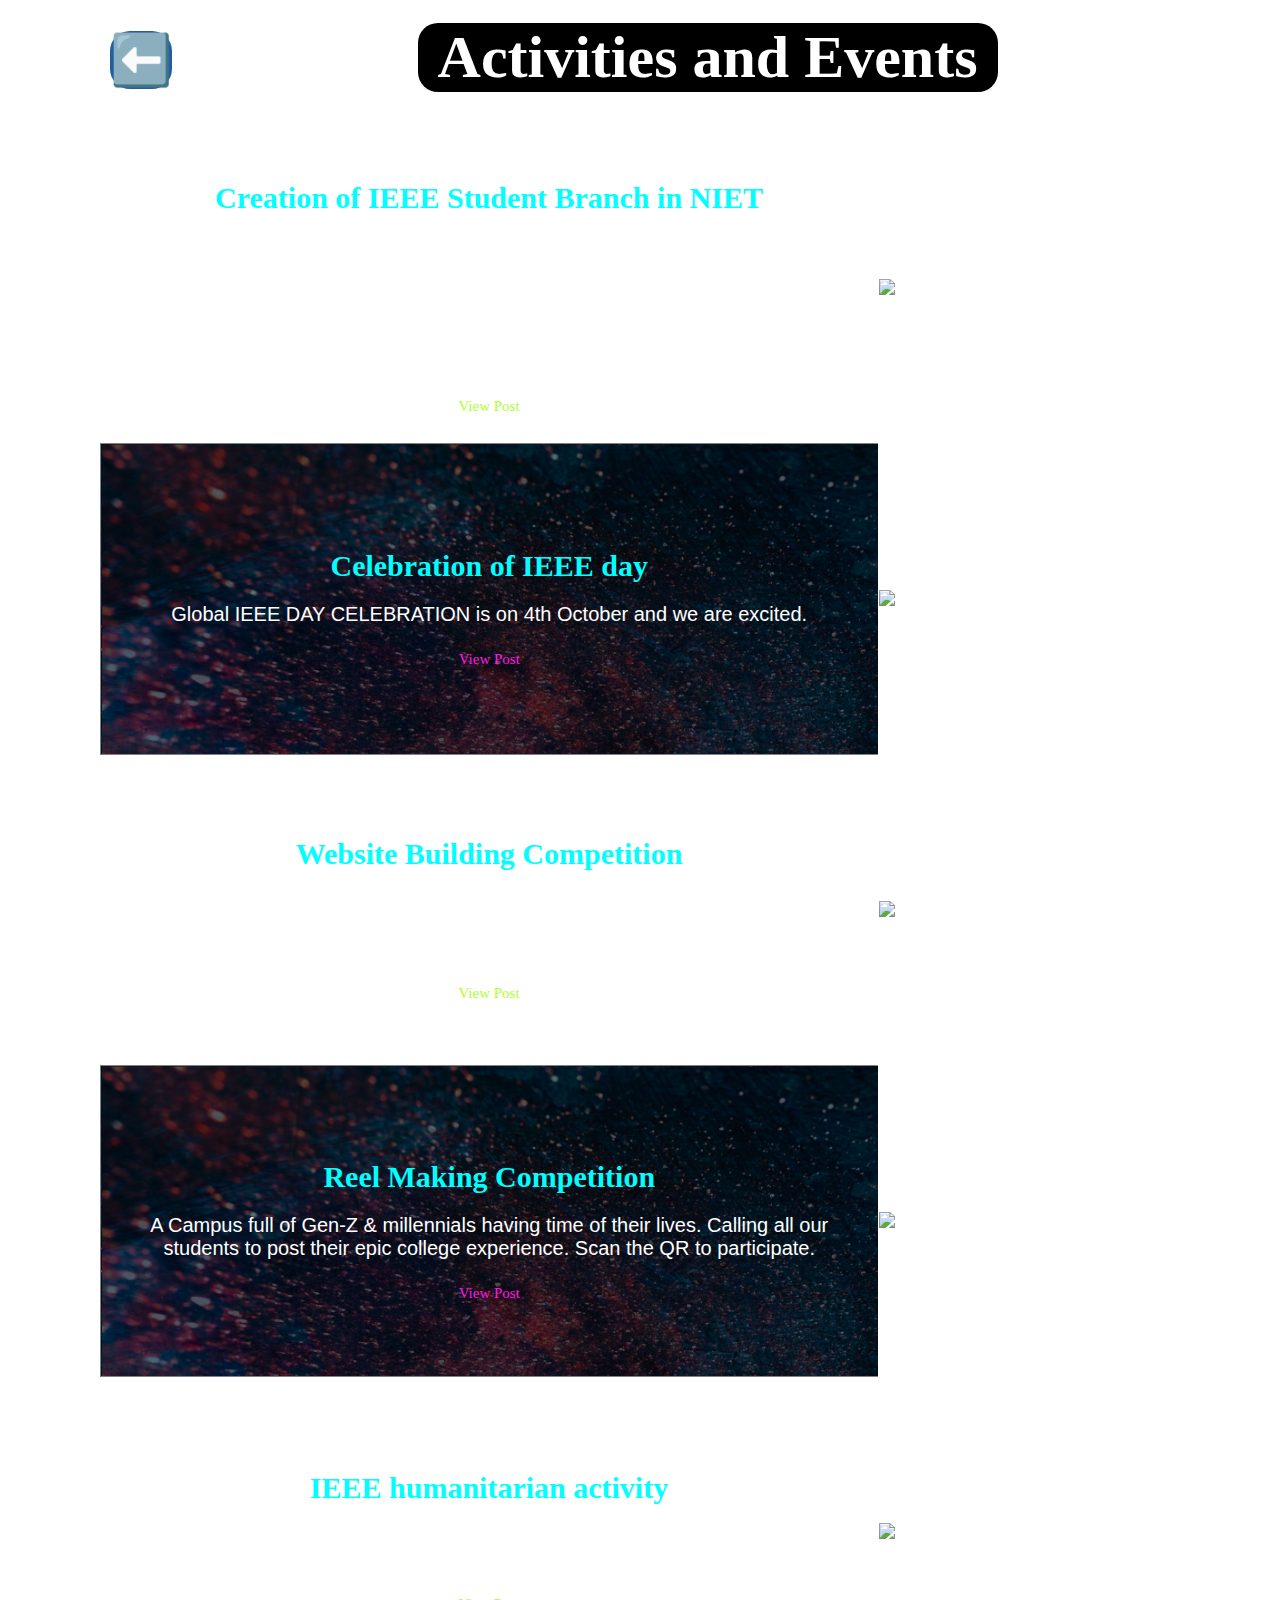
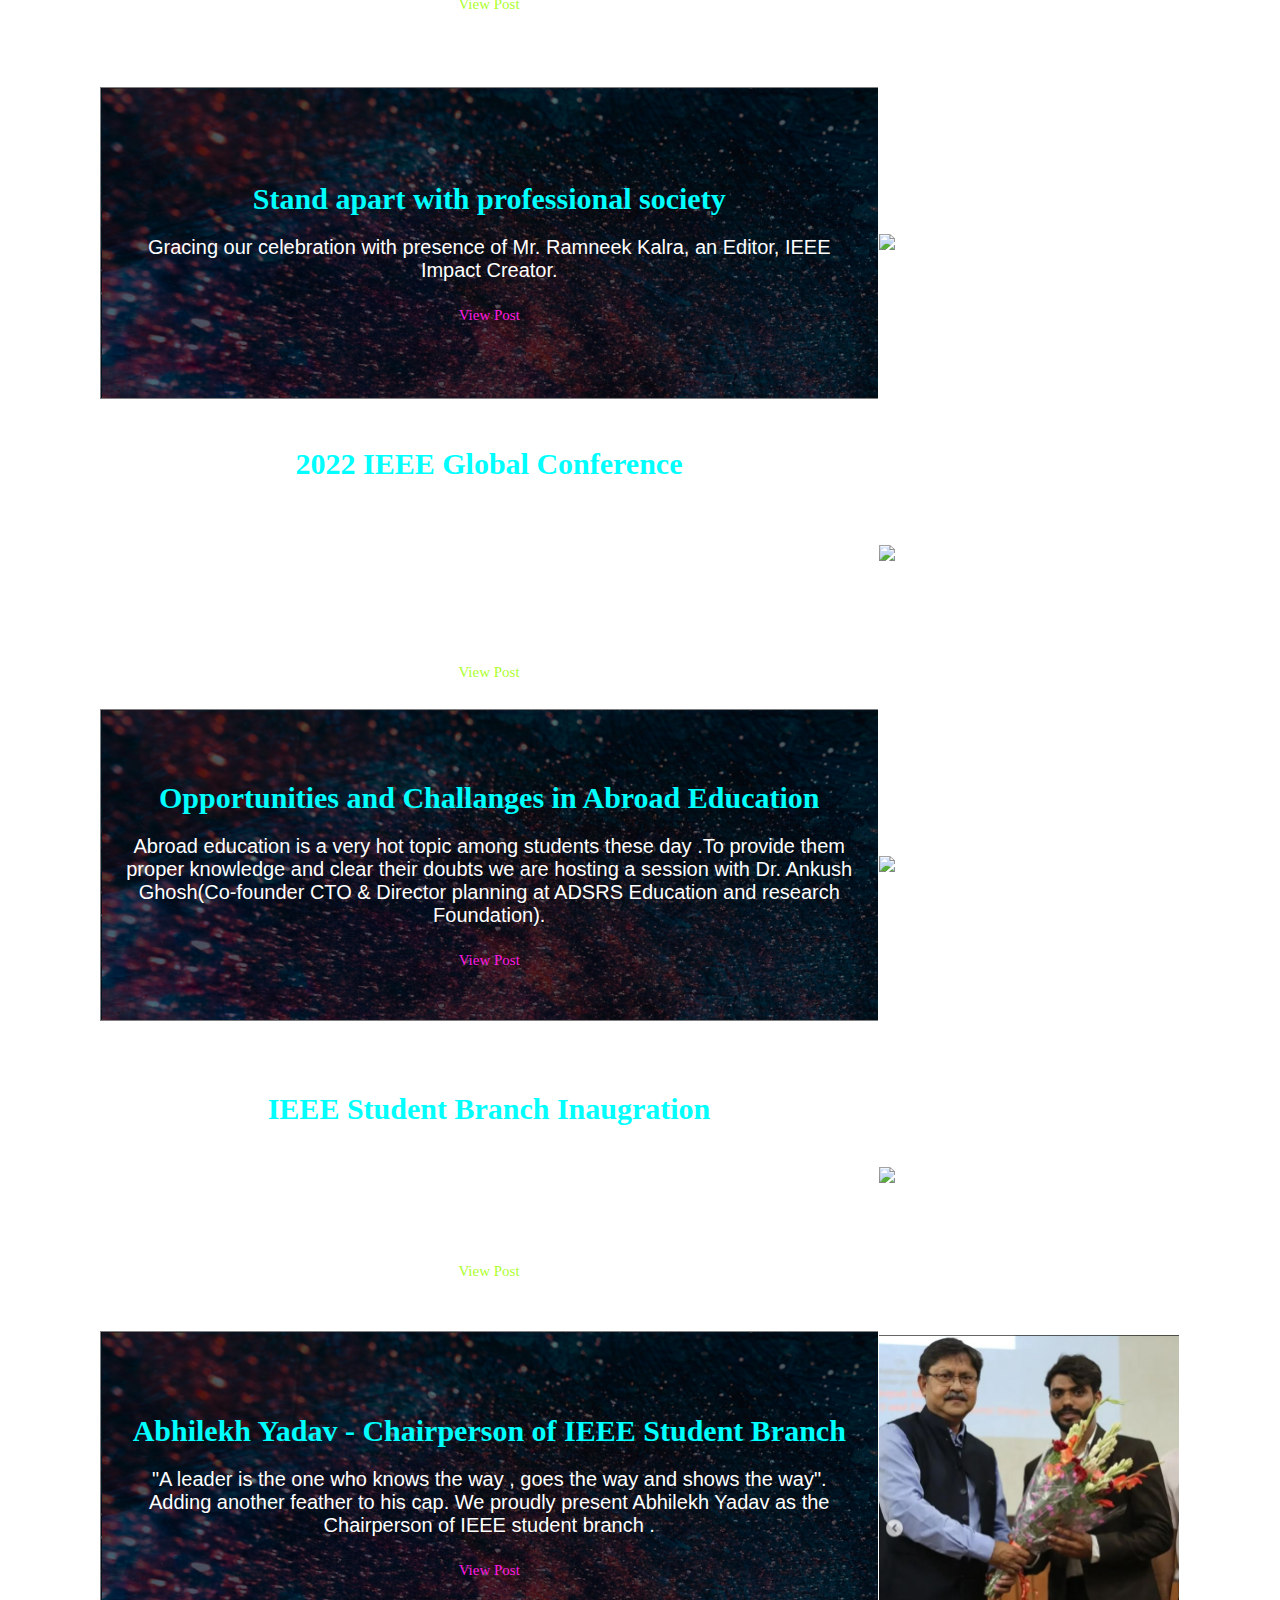
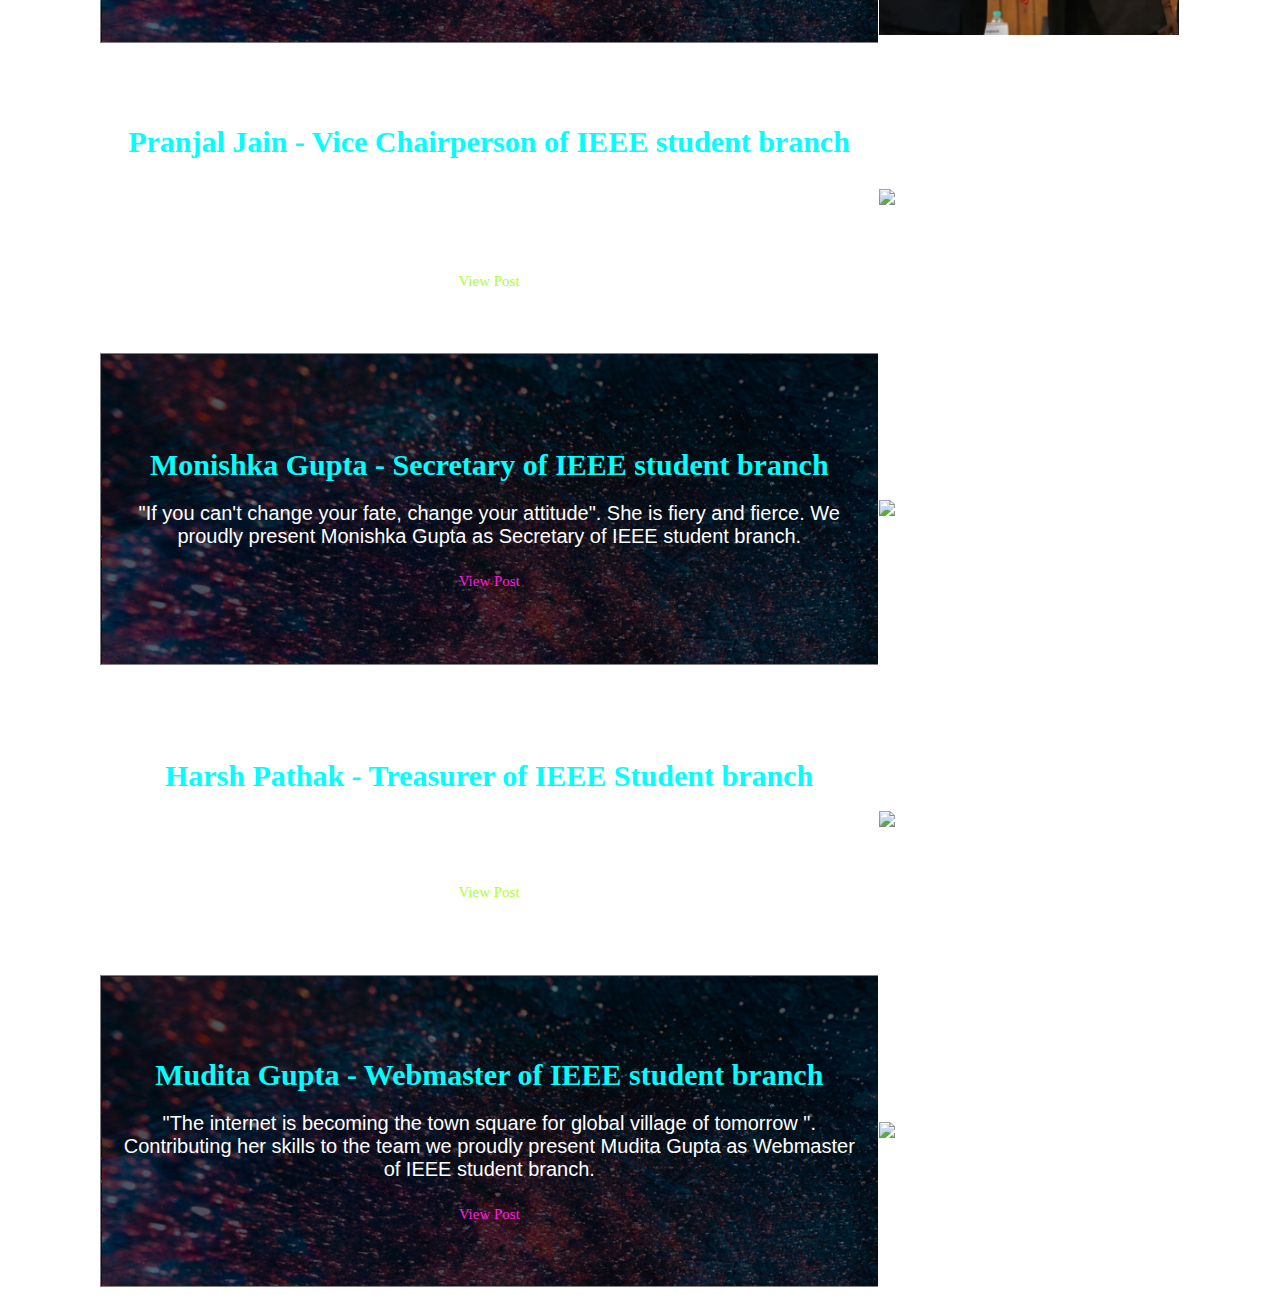
==== activities.html @ 24379b4c "Add files via upload" ====
<!DOCTYPE html>
<html lang="en">
<head>
    <meta charset="UTF-8">
    <meta http-equiv="X-UA-Compatible" content="IE=edge">
    <meta name="viewport" content="width=device-width, initial-scale=1.0">
    <link rel="stylesheet" href="activities.css">
    <title>Activities and Events</title>
</head>
<body>
    <div class = "main_div">

        <div class = "top">
        <a class = "back" href="index.html">⬅️</a>
        <h1 class = "heading_top">Activities and Events</h1>
        </div>
    <table>

        <!------------------------------------------------------------------------------------------------------------------>

        <tr>
            <td class = "content_even">
                <h1>Creation of IEEE Student Branch in NIET</h1>
                <p>IEEE is a nonprofit organization founded in 1963.
                    Its purpose is to foster technological innovation and excellence for the benefit of humanity.
                    With great pride we announce that Noida Institute Of Engineering & Technology now has its own 
                    IEEE Student branch. IEEE Student Branch provides opportunities to meet and learn from fellow IEEE 
                    Student and engage with professional IEEE members locally.</p>
                <a class = "a_even" href="https://www.instagram.com/p/ChJ-IkKBwUF/">View Post</a>
            </td>
            <td class = "image">
                <img src = "IEEE image.png">
            </td>
        </tr>
        
        <!------------------------------------------------------------------------------------------------------------------>

        <tr>
            <td class = "content_odd">
                <h1>Celebration of IEEE day</h1>
                <p>Global IEEE DAY CELEBRATION is on 4th October and we are excited.</p>
                <a class = "a_odd" href="https://www.instagram.com/p/CjQxkMDPTFe/">View Post</a>
            </td>
            <td class = "image">
                <img src="IEEE_day.png">
            </td>
        </tr>

        <!------------------------------------------------------------------------------------------------------------------>

        <tr>
            <td class = "content_even">
                <h1>Website Building Competition</h1>
                <p>Show your creativity by making a website for IEEE student branch NIET. Scan the QR to 
                    register . Winner will get IEEE membership for free and will become a member of core 
                    team.</p>
                <a class = "a_even" href="https://www.instagram.com/p/CjITxdyvL9n/">View Post</a>
            </td>
            <td class = "image">
                <img src = "website_builder.png">
            </td>
        </tr>

        <!------------------------------------------------------------------------------------------------------------------>
        
        <tr>
            <td class = "content_odd">
                <h1>Reel Making Competition</h1>
                <p>A Campus full of Gen-Z & millennials having time of their lives. Calling all our students to post their
                     epic college experience. Scan the QR to participate.</p>
                <a class = "a_odd" href="https://www.instagram.com/p/CjISdxwv2MH/">View Post</a>
            </td>
            <td class = "image">
                <img src="reel_making_cmpt.png">
            </td>
        </tr>

        <!------------------------------------------------------------------------------------------------------------------>

        <tr>
            <td class = "content_even">
                <h1>IEEE humanitarian activity</h1>
                <p>"IEEE Humanitarian Activity". We are thankful to all Teachers of our institution for contributing.</p>
                <a class = "a_even" href="https://www.instagram.com/p/CjIRebWvA7K/">View Post</a>
            </td>
            <td class = "image">
                <img src = "IEEE_humanitarian_activity.png">
            </td>
        </tr>

        <!------------------------------------------------------------------------------------------------------------------>

        <tr>
            <td class = "content_odd">
                <h1>Stand apart with professional society</h1>
                <p>Gracing our celebration with presence of Mr. Ramneek Kalra, an Editor, IEEE Impact Creator.</p>
                <a class = "a_odd" href="https://www.instagram.com/p/CjIQpEBPgfr/">View Post</a>
            </td>
            <td class = "image">
                <img src="Ramneek_kalra.png">
            </td>
        </tr>

        <!------------------------------------------------------------------------------------------------------------------>

        <tr>
            <td class = "content_even">
                <h1>2022 IEEE Global Conference</h1>
                <p>2022 IEEE Global Conference on Computing Power and Communication Technologies (GlobConPT) was organised from September 23-25, 2022 at India Habitat centre, Lodhi road, New Delhi . IEEE Fellows and 35 Vice Chancellors were present there .
                    IEEE NIET SB was elated to witness an event like this . It was a great learning experience. Our members acted as Volunteers and hosts for various sessions.</p>
                <a class = "a_even" href="https://www.instagram.com/p/CjGejD7PdRx/">View Post</a>
            </td>
            <td class = "image">
                <img src = "IEEE_GC.png">
            </td>
        </tr>

        <!------------------------------------------------------------------------------------------------------------------>

        <tr>
            <td class = "content_odd">
                <h1>Opportunities and Challanges in Abroad Education</h1>
                <p>Abroad education is a very hot topic among students these day .To provide them proper knowledge and clear their doubts we are hosting a session with Dr. Ankush Ghosh(Co-founder CTO & Director planning at ADSRS Education and research Foundation).</p>
                <a class = "a_odd" href="https://www.instagram.com/p/Cig8F8pvouG/">View Post</a>
            </td>
            <td class = "image">
                <img src="Dr_Ankush_Ghosh.png">
            </td>
        </tr>

        <!------------------------------------------------------------------------------------------------------------------>

        <tr>
            <td class = "content_even">
                <h1>IEEE Student Branch Inaugration</h1>
                <p>"The beginning is the most important part of work". With that being said. We were happy to inaugrate IEEE NIET student branch on 2-9-22 in gracious presence of Mr. Deepak Mathur Sir (Director IEEE Region 10 and former Chief General Manager,ONGC).</p>
                <a class = "a_even" href="https://www.instagram.com/p/CiARB5hJAAc/">View Post</a>
            </td>
            <td class = "image">
                <img src = "Deepak_Mathur_Sir.png">
            </td>
        </tr>

        <!------------------------------------------------------------------------------------------------------------------>

        <tr>
            <td class = "content_odd">
                <h1>Abhilekh Yadav - Chairperson of IEEE Student Branch</h1>
                <p>"A leader is the one who knows the way , goes the way and shows the way". Adding another feather to his cap. We proudly present Abhilekh Yadav as the Chairperson of IEEE student branch .</p>
                <a class = "a_odd" href="https://www.instagram.com/p/CiCniktJa0v/">View Post</a>
            </td>
            <td class = "image">
                <img src="Abhilekh.png">
            </td>
        </tr>

        <!------------------------------------------------------------------------------------------------------------------>

        <tr>
            <td class = "content_even">
                <h1>Pranjal Jain - Vice Chairperson of IEEE student branch</h1>
                <p>"Integrity, insight, and inclusiveness are the three essential qualities of leadership". Bringing her charismatic energy .We proudly present Pranjal Jain as Vice Chairperson of IEEE student branch.</p>
                <a class = "a_even" href="https://www.instagram.com/p/CiC6CZVqjAj/">View Post</a>
            </td>
            <td class = "image">
                <img src = "Pranjal.png">
            </td>
        </tr>

        <!------------------------------------------------------------------------------------------------------------------>

        <tr>
            <td class = "content_odd">
                <h1>Monishka Gupta - Secretary of IEEE student branch</h1>
                <p>"If you can't change your fate, change your attitude". She is fiery and fierce. We proudly present Monishka Gupta as Secretary of IEEE student branch.</p>
                <a class = "a_odd" href="https://www.instagram.com/p/CiDC0oTJ07w/">View Post</a>
            </td>
            <td class = "image">
                <img src="Monishka.png">
            </td>
        </tr>

        <!------------------------------------------------------------------------------------------------------------------>

        <tr>
            <td class = "content_even">
                <h1>Harsh Pathak - Treasurer of IEEE Student branch</h1>
                <p>"Let the money flow". Who is better than him to take up this role .We proudly present Harsh Pathak as Treasurer of IEEE Student branch.</p>
                <a class = "a_even" href="https://www.instagram.com/p/CiDHdmHJI0f/">View Post</a>
            </td>
            <td class = "image">
                <img src = "Harsh.png">
            </td>
        </tr>

        <!------------------------------------------------------------------------------------------------------------------>

        <tr>
            <td class = "content_odd">
                <h1>Mudita Gupta - Webmaster of IEEE student branch</h1>
                <p>"The internet is becoming the town square for global village of tomorrow ". Contributing her skills to the team we proudly present Mudita Gupta as Webmaster of IEEE student branch.</p>
                <a class = "a_odd" href="https://www.instagram.com/p/CiDQVCSK-Fw/">View Post</a>
            </td>
            <td class = "image">
                <img src="Mudita.png">
            </td>
        </tr>

        <!------------------------------------------------------------------------------------------------------------------>

    </table>
    </div>
</body>
</html>
---- activities.css ----
body{
    font-family: sans-serif;
    font-size:20px;
    color: white;
    margin-left: 100px;
    margin-right: 100px;
    background-image: url("abstract5.jpg");
    background-size: 100%;
}

table,tr,td{
    /*border: 2px solid black; to be removed after work is done*/
    border-collapse: collapse; /* to be removed after work is done*/
}
img{
    width : 300px;
}
.content_even{
    padding: 0px 20px;
    background-image: url(sandtexture1.jpg);
    background-size: 100%;
    height: 310px;
    width: 844px;
    text-align: center;
}
h1{
    font-family: cursive;
    font-size: 30px;
    color:aqua;
}

.content_odd{
    padding: 0px 20px;
    background-image: url(abstract2.jpg);
    background-size: 100%;
    height: 310px;
    width: 844px;
    text-align: center;
    border: 1px solid grey;
    border-right: none;
}
/*---------------------------------------------------------------------------------------------------*/
.top{
    height: 100px;
    padding-top: 15px;
    background-image: url(abstract4.jpg);
    background-size: 100%;
    margin-bottom: 10px;
}
.back{
    font-size: 50px;
    display: inline-block;
    margin-left: 10px;
    background-color: rgb(33 95 158);
    border-radius: 20px;
}
.heading_top{
    display: inline-block;
    color: white;
    font-family: garamond;
    font-size: 60px;
    margin: 0px 0px 0px 240px;
    background-color: black;
    padding: 0px 20px;
    border-radius: 20px;
}

/*---------------------------------------------------------------------------------------------------*/
a{
    font-size: 15px;
    font-family: cursive;
    text-decoration: none;
    color: black;
}

.a_even{
    color: greenyellow;
}
.a_odd{
    color: rgb(255, 27, 225);
}
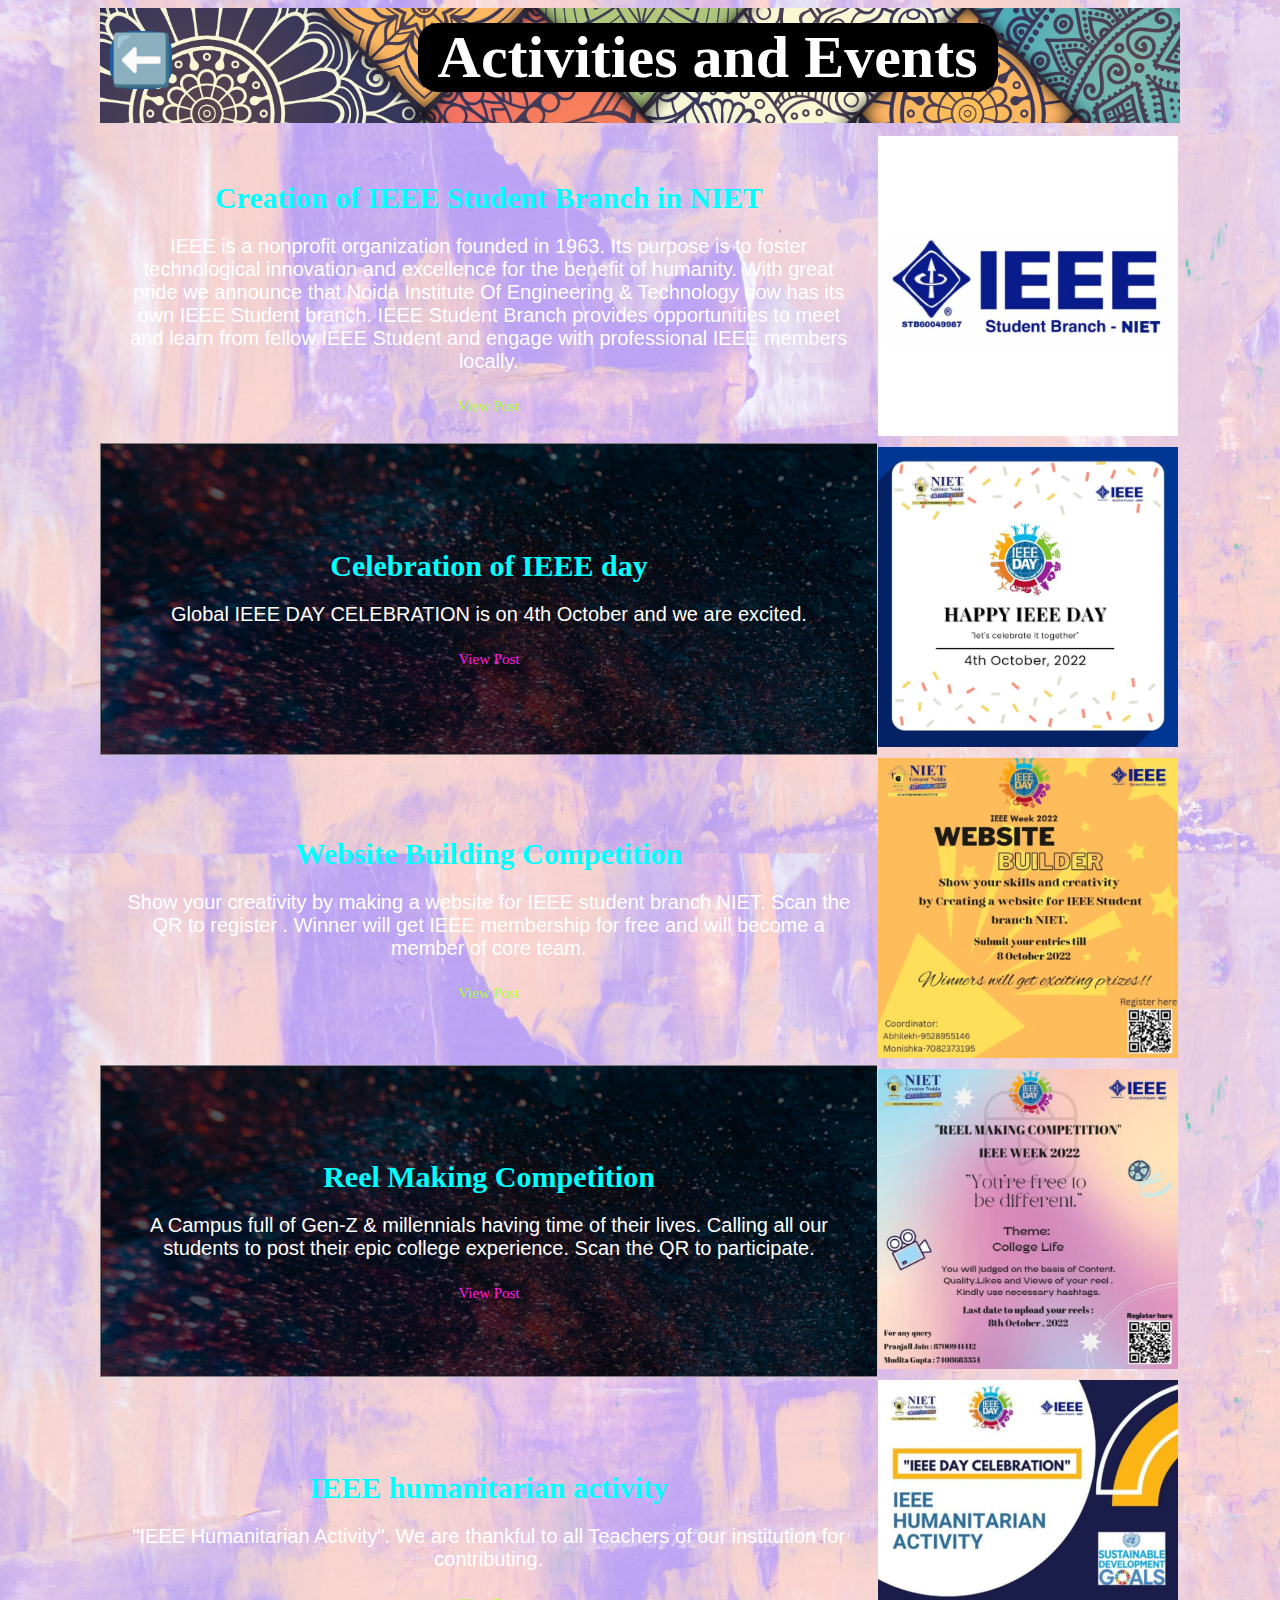
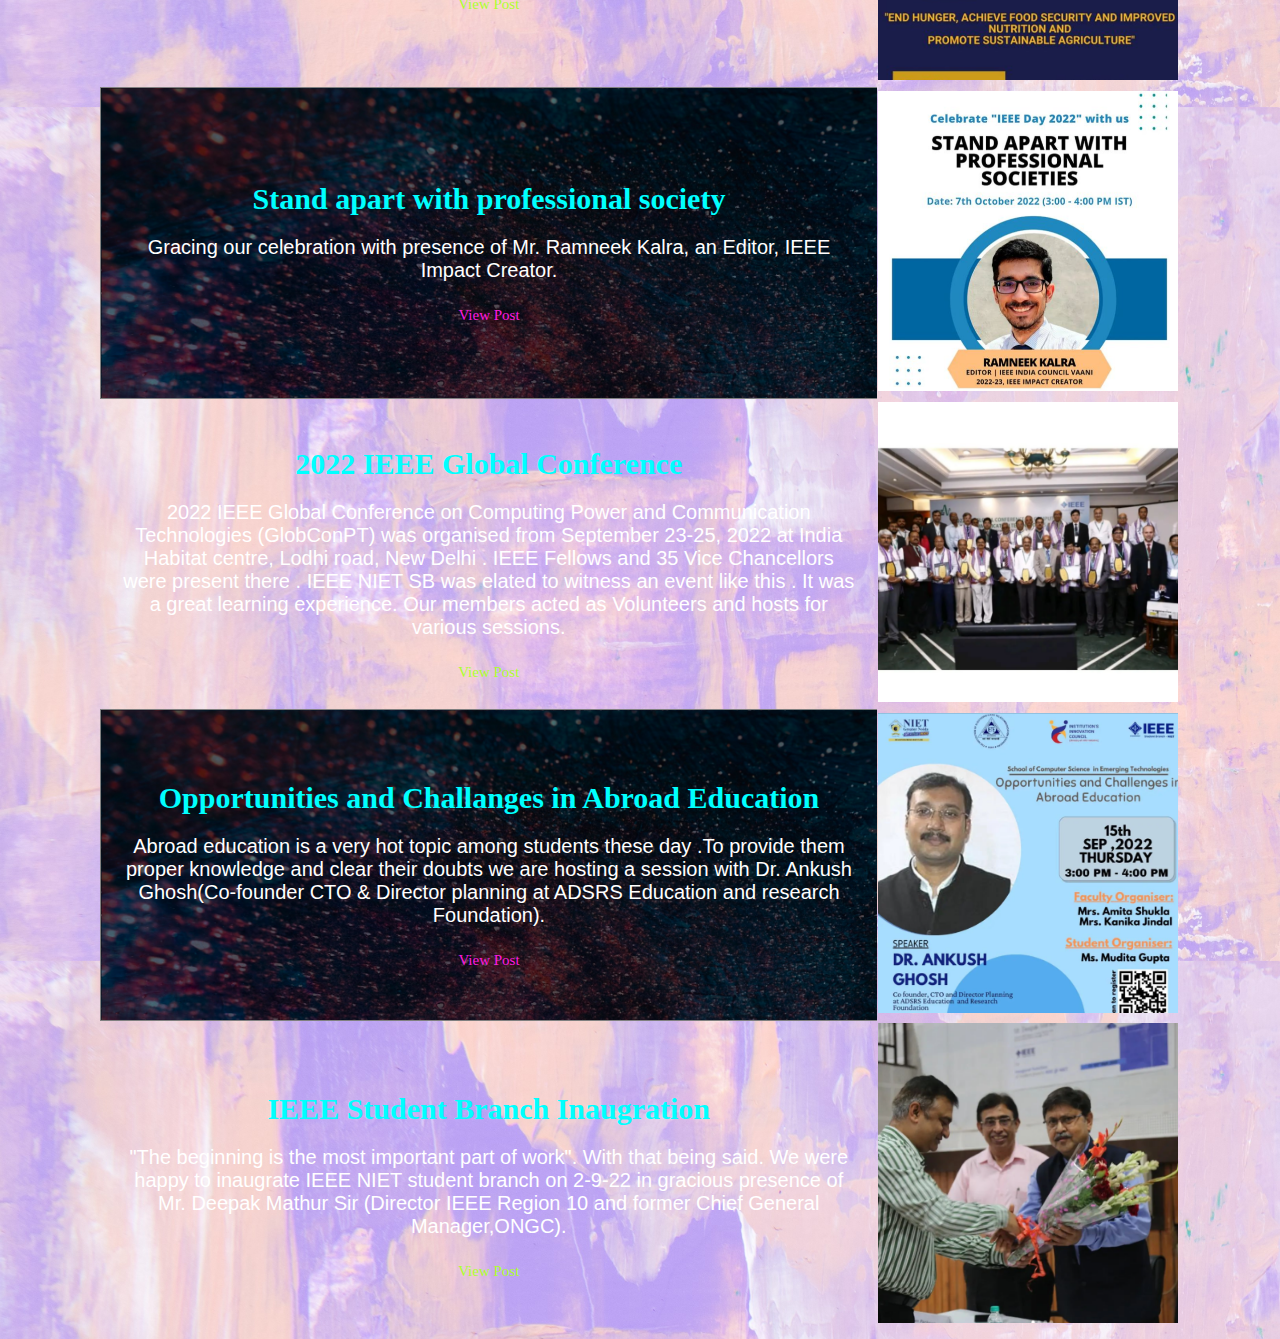
==== commit 79b51c02: "Update activities.html" ====
--- a/activities.html
+++ b/activities.html
@@ -143,72 +143,7 @@
 
         <!------------------------------------------------------------------------------------------------------------------>
 
-        <tr>
-            <td class = "content_odd">
-                <h1>Abhilekh Yadav - Chairperson of IEEE Student Branch</h1>
-                <p>"A leader is the one who knows the way , goes the way and shows the way". Adding another feather to his cap. We proudly present Abhilekh Yadav as the Chairperson of IEEE student branch .</p>
-                <a class = "a_odd" href="https://www.instagram.com/p/CiCniktJa0v/">View Post</a>
-            </td>
-            <td class = "image">
-                <img src="Abhilekh.png">
-            </td>
-        </tr>
-
-        <!------------------------------------------------------------------------------------------------------------------>
-
-        <tr>
-            <td class = "content_even">
-                <h1>Pranjal Jain - Vice Chairperson of IEEE student branch</h1>
-                <p>"Integrity, insight, and inclusiveness are the three essential qualities of leadership". Bringing her charismatic energy .We proudly present Pranjal Jain as Vice Chairperson of IEEE student branch.</p>
-                <a class = "a_even" href="https://www.instagram.com/p/CiC6CZVqjAj/">View Post</a>
-            </td>
-            <td class = "image">
-                <img src = "Pranjal.png">
-            </td>
-        </tr>
-
-        <!------------------------------------------------------------------------------------------------------------------>
-
-        <tr>
-            <td class = "content_odd">
-                <h1>Monishka Gupta - Secretary of IEEE student branch</h1>
-                <p>"If you can't change your fate, change your attitude". She is fiery and fierce. We proudly present Monishka Gupta as Secretary of IEEE student branch.</p>
-                <a class = "a_odd" href="https://www.instagram.com/p/CiDC0oTJ07w/">View Post</a>
-            </td>
-            <td class = "image">
-                <img src="Monishka.png">
-            </td>
-        </tr>
-
-        <!------------------------------------------------------------------------------------------------------------------>
-
-        <tr>
-            <td class = "content_even">
-                <h1>Harsh Pathak - Treasurer of IEEE Student branch</h1>
-                <p>"Let the money flow". Who is better than him to take up this role .We proudly present Harsh Pathak as Treasurer of IEEE Student branch.</p>
-                <a class = "a_even" href="https://www.instagram.com/p/CiDHdmHJI0f/">View Post</a>
-            </td>
-            <td class = "image">
-                <img src = "Harsh.png">
-            </td>
-        </tr>
-
-        <!------------------------------------------------------------------------------------------------------------------>
-
-        <tr>
-            <td class = "content_odd">
-                <h1>Mudita Gupta - Webmaster of IEEE student branch</h1>
-                <p>"The internet is becoming the town square for global village of tomorrow ". Contributing her skills to the team we proudly present Mudita Gupta as Webmaster of IEEE student branch.</p>
-                <a class = "a_odd" href="https://www.instagram.com/p/CiDQVCSK-Fw/">View Post</a>
-            </td>
-            <td class = "image">
-                <img src="Mudita.png">
-            </td>
-        </tr>
-
-        <!------------------------------------------------------------------------------------------------------------------>
-
     </table>
     </div>
 </body>
-</html>+</html>
